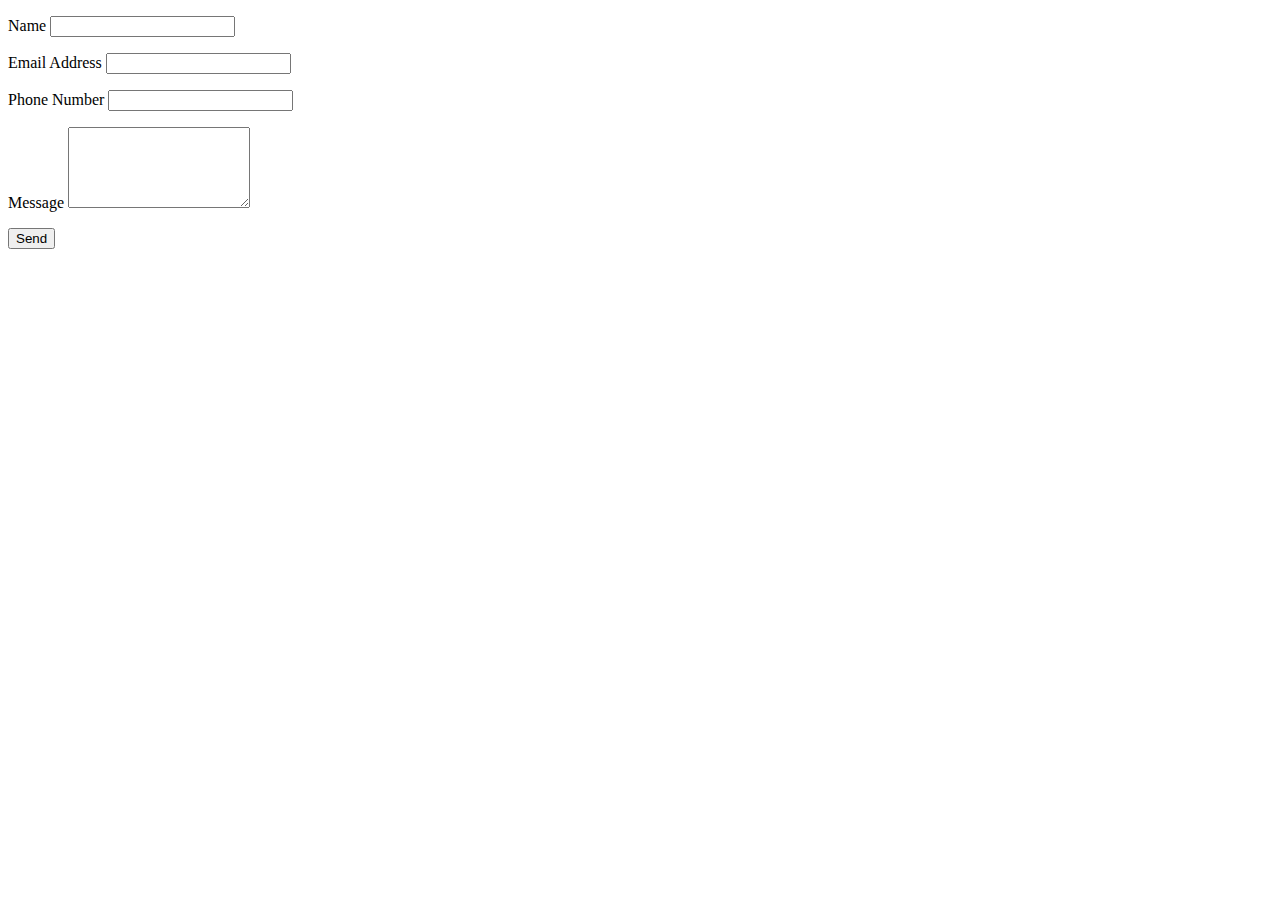
==== index.html @ e66a920d "Criado POC, baseado em http://railsrescue.com/blog/2015-05-28-step-by-step-setup-to-send-form-data-t" ====
<!DOCTYPE html>
<html lang='en'>
  <head>
    <meta charset='utf-8'>
    <meta content='IE=edge' http-equiv='X-UA-Compatible'>
    <meta content='width=device-width, initial-scale=1' name='viewport'>
  </head>
  <body>
    <!-- Contact Form - sent to a Google Sheet -->
    <form id='foo'>
      <p>
        <label>Name</label>
        <input id='name' name='name' type='text'>
      </p><p>
        <label>Email Address</label>
        <input id='email' name='email' type='email'>
      </p><p>
        <label>Phone Number</label>
        <input id='phone' name='phone' type='tel'>
      </p><p>
        <label>Message</label>
        <textarea id='message' name='message' rows='5'></textarea>
      </p>
        <div id='success'></div>
        <button type='submit'>Send</button>
    </form>

  <script src="https://ajax.googleapis.com/ajax/libs/jquery/2.1.4/jquery.min.js"></script>
  <!-- Custom Theme JavaScript -->
  <script src='google-sheet.js'></script>
</html>
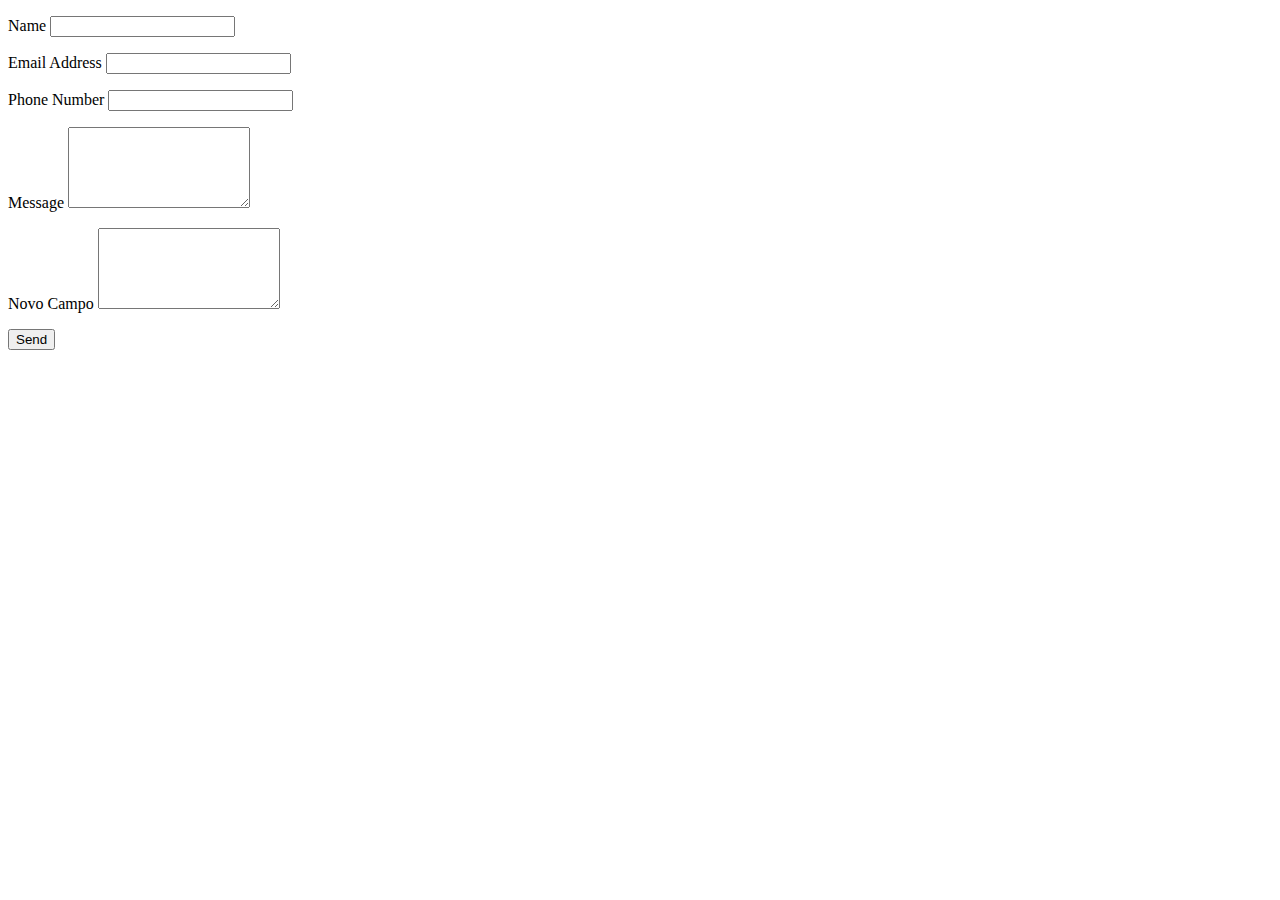
==== commit cc55ab64: "Adicionado ao POC novo campo de teste" ====
--- a/index.html
+++ b/index.html
@@ -20,6 +20,9 @@
       </p><p>
         <label>Message</label>
         <textarea id='message' name='message' rows='5'></textarea>
+      </p><p>
+        <label>Novo Campo</label>
+        <textarea id='novocampo' name='novocampo' rows='5'></textarea>
       </p>
         <div id='success'></div>
         <button type='submit'>Send</button>
